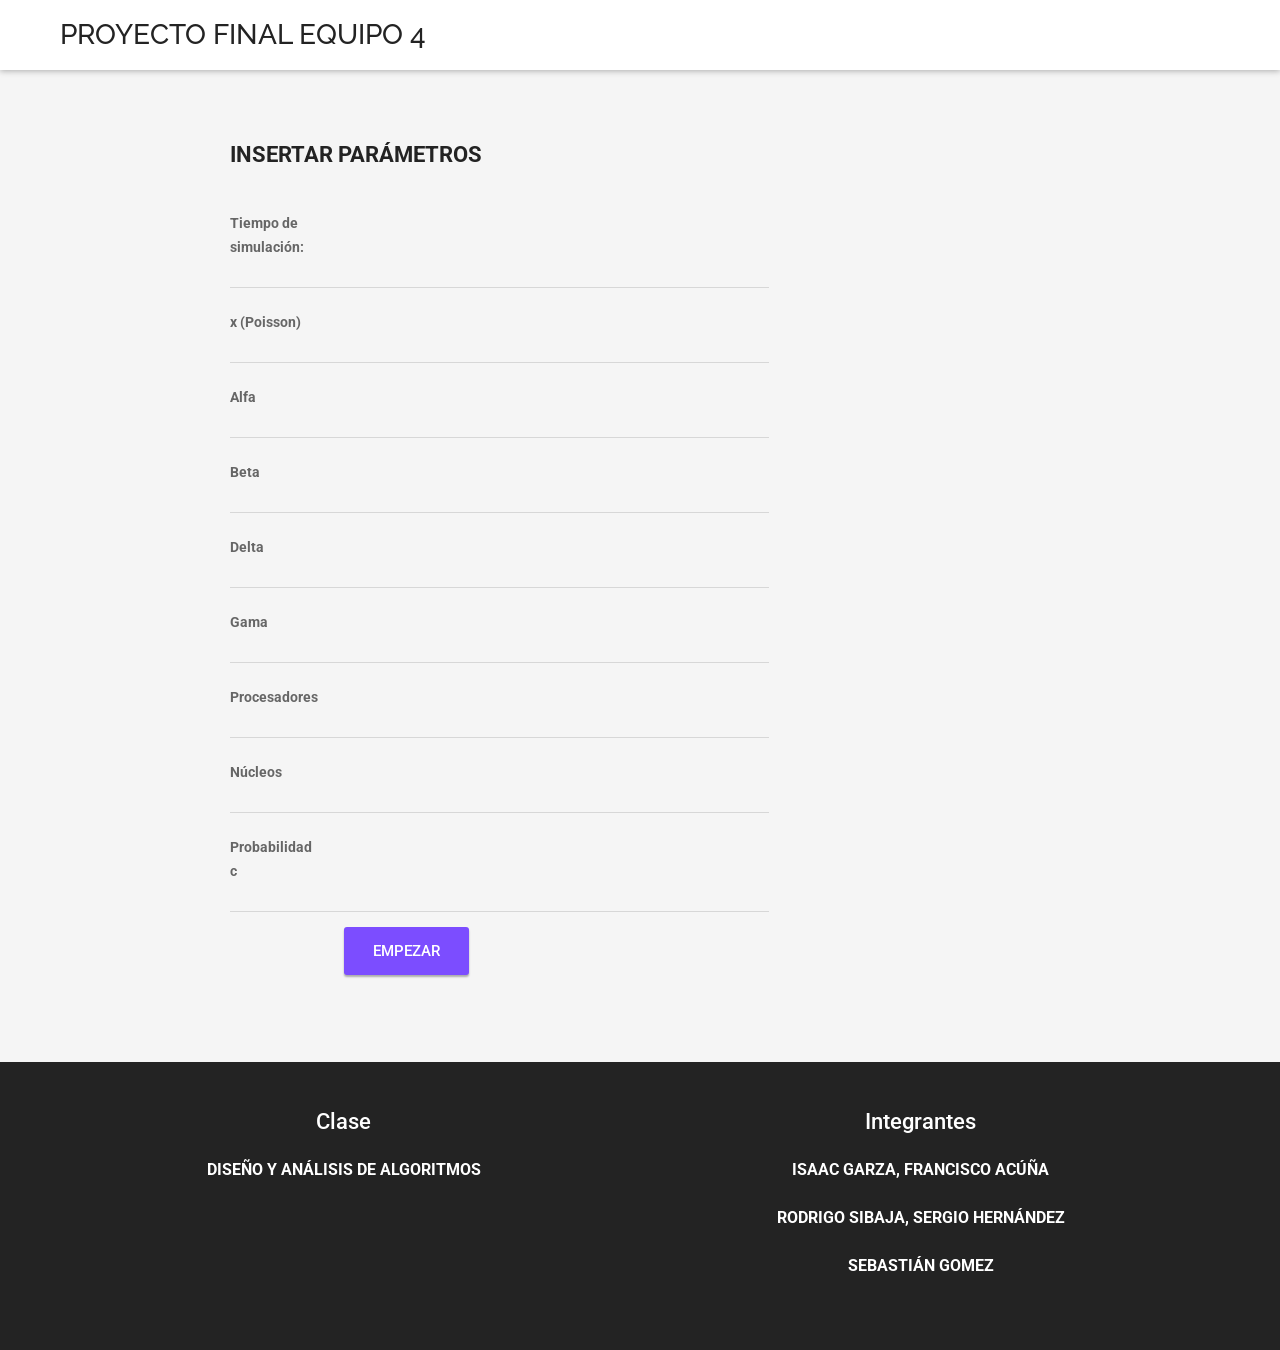
==== frontend/elements/sility/index.html @ 3ae1bc7e "SE cambio la carpeta del frontend" ====
<!DOCTYPE html>
<html lang="en">
	<head>

		<meta charset="utf-8">
		<meta http-equiv="X-UA-Compatible" content="IE=edge">
		<meta name="viewport" content="width=device-width, initial-scale=1">
		<title>Distribución de trabajos en una red de nodos disrtibuidos</title>

		<!-- Bootstrap -->
		<link href="css/bootstrap.min.css" rel="stylesheet">
		<!-- Material Design Icons -->
		<link href="fonts/material-design-iconic-font/css/material-design-iconic-font.min.css" rel="stylesheet">
		<!-- Font Awesome -->
		<link href="http://maxcdn.bootstrapcdn.com/font-awesome/4.3.0/css/font-awesome.min.css" rel="stylesheet">
		<!-- Ionicons -->
		<link href="fonts/ionicons/css/ionicons.min.css" rel="stylesheet">
		<!-- Owl Carousel -->
		<link href="css/owl.carousel.css" rel="stylesheet">
		<link href="css/owl.theme.default.css" rel="stylesheet">
		<!-- Style.css -->
		<link href="css/style.css" rel="stylesheet">

		<!-- HTML5 shim and Respond.js for IE8 support of HTML5 elements and media queries -->
		<!-- WARNING: Respond.js doesn't work if you view the page via file:// -->
		<!--[if lt IE 9]>
			<script src="https://oss.maxcdn.com/html5shiv/3.7.2/html5shiv.min.js"></script>
			<script src="https://oss.maxcdn.com/respond/1.4.2/respond.min.js"></script>
		<![endif]-->

	</head>
	<body>
		<!-- Header -->
		<header class="header">
			<div class="bottom clearfix">
				<div class="title"><a href="index.html">Proyecto Final Equipo 4</a></div>
				<a href="" class="responsive-menu-open">Menu <i class="fa fa-bars"></i></a>
			</div> <!-- end .bottom -->
		</header> <!-- end .header -->
		<!-- Sections -->
		<div class="sections">
			<div class="sections-wrapper clearfix">

				<!-- Home -->
				<section id="section8">
					<div class="container">
						<h2>Insertar parámetros</h2>
						<div class="row">
							<div class="col-sm-7">
								<form action="scripts/contact.php" method="post" class="form-horizontal contact-form">
									<div class="form-group">
										<label class="col-sm-2 control-label">Tiempo de simulación:</label>
										<div class="col-sm-10">
											<input type="text" class="contact-name" name="tiempo" />
										</div> <!-- end .col-sm-10 -->
									</div> <!-- end .form-group -->
									<div class="form-group">
										<label class="col-sm-2 control-label">x (Poisson)</label>
										<div class="col-sm-10">
											<input type="text" class="contact-name" name="x" />
										</div> <!-- end .col-sm-10 -->
									</div> <!-- end .form-group -->
									<div class="form-group">
										<label class="col-sm-2 control-label">Alfa</label>
										<div class="col-sm-10">
											<input type="text" class="contact-name" name="alfa" />
										</div> <!-- end .col-sm-10 -->
									</div> <!-- end .form-group -->
									<div class="form-group">
										<label class="col-sm-2 control-label">Beta</label>
										<div class="col-sm-10">
											<input type="text" class="contact-contact-name" name="beta" />
										</div> <!-- end .col-sm-10 -->
									</div> <!-- end .form-group -->
									<div class="form-group">
										<label class="col-sm-2 control-label">Delta</label>
										<div class="col-sm-10">
											<input type="text" class="contact-contact-name" name="delta" />
										</div> <!-- end .col-sm-10 -->
									</div> <!-- end .form-group -->
									<div class="form-group">
										<label class="col-sm-2 control-label">Gama</label>
										<div class="col-sm-10">
											<input type="text" class="contact-contact-name" name="gamma" />
										</div> <!-- end .col-sm-10 -->
									</div> <!-- end .form-group -->
									<div class="form-group">
										<label class="col-sm-2 control-label">Procesadores</label>
										<div class="col-sm-10">
											<input type="text" class="contact-contact-name" name="process" />
										</div> <!-- end .col-sm-10 -->
									</div> <!-- end .form-group -->
									<div class="form-group">
										<label class="col-sm-2 control-label">Núcleos</label>
										<div class="col-sm-10">
											<input type="text" class="contact-contact-name" name="nuc" />
										</div> <!-- end .col-sm-10 -->
									</div> <!-- end .form-group -->
									<div class="form-group">
										<label class="col-sm-2 control-label">Probabilidad c</label>
										<div class="col-sm-10">
											<input type="text" class="contact-contact-name" name="c" />
										</div> <!-- end .col-sm-10 -->
									</div> <!-- end .form-group -->
									<div class="form-group">
										<div class="col-sm-10 col-sm-offset-2">
											<button type="submit" class="button solid-button purple">Empezar</button>
										</div> <!-- end .col-sm-10 -->
									</div> <!-- end .form-group -->
									<div class="contact-loading alert alert-info form-alert">
										<span class="message">Loading...</span>
										<button type="button" class="close" data-hide="alert" aria-label="Close"><i class="fa fa-times"></i></button>
									</div>
									<div class="contact-success alert alert-success form-alert">
										<span class="message">Success!</span>
										<button type="button" class="close" data-hide="alert" aria-label="Close"><i class="fa fa-times"></i></button>
									</div>
									<div class="contact-error alert alert-danger form-alert">
										<span class="message">Error!</span>
										<button type="button" class="close" data-hide="alert" aria-label="Close"><i class="fa fa-times"></i></button>
									</div>
								</form> <!-- end contact-form -->
							</div>
						</div>
					</div> <!-- end .container -->
				</section> <!-- end #section1 -->

			</div> <!-- end .sections-wrapper -->
		</div> <!-- end .sections -->
		
		<!-- Footer -->
		<footer class="footer">
			<div class="top">
				<div class="container">
					<div class="row">
						<div class="col-sm-4">
							<p>Clase</p>
							<h4>Diseño y análisis de algoritmos</h4>
						</div> <!-- end .col-sm-4 -->
						<div class="col-sm-4">
							<p>Integrantes</p>
								<h4>Isaac Garza, Francisco Acúña</h4>
								<h4>Rodrigo Sibaja, Sergio Hernández</h4>
								<h4>Sebastián Gomez</h4>
							</div> <!-- end .social-icons -->
						</div> <!-- end .col-sm-4 -->
	 <!-- end .bottom -->
		</footer> <!-- end .footer -->

		<!-- jQuery -->
		<script src="js/jquery-1.11.2.min.js"></script>
		<!-- Bootstrap -->
		<script src="js/bootstrap.min.js"></script>
		<!-- Images Loaded -->
		<script src="js/imagesloaded.pkgd.min.js"></script>
		<!-- Scripts.js -->
		<script src="js/scripts.js"></script>

	</body>
</html>
---- frontend/elements/sility/css/style.css ----
/**
*
* Contents
* 
* 01. General Styles
* 02. Buttons
* 03. Forms
* 04. Alerts
* 05. Progress Bar
* 06. Header
* 07. Footer
* 08. Social Icons
* 09. Sections
* 10. Widgets
* 11. Signature
* 12. Services
* 13. Experience
* 14. Testimonials
* 15. Education
* 16. Icon Box
* 17. Portfolio
* 18. Blog
* 19. Error Page
* 
**/


/* ==========================================================================
   01. General Styles
   ========================================================================== */
@import url(http://fonts.googleapis.com/css?family=Roboto:400,300,500,700);
@import url(http://fonts.googleapis.com/css?family=Raleway:400,500);
@import url(http://fonts.googleapis.com/css?family=Lato:700);
html, body {
	overflow-x: hidden;
}
body {
	background: #f5f5f5;
	font-size: 14px;
	line-height: 24px;
	color: #666;
	font-family: 'Roboto', sans-serif;
	font-weight: 400;
}
p {
	margin-bottom: 24px;
	font-size: 22px;
}
blockquote {
	margin: 24px 0;
	margin-left: 72px;
	border-left: 4px solid #7c4dff;
	padding: 0;
	padding-left: 38px;
	font-size: 16px;
	line-height: 28px;
	color: #232323;
	font-weight: 500;
	text-transform: uppercase;
}
blockquote p {
	position: relative;
}
blockquote p:before {
	content: '“';
	font-family: 'Lato', sans-serif;
	font-size: 24px;
	line-height: 28px;
	position: absolute;
	left: -12px;
	top: 0;
}
blockquote p:after {
	content: '”';
	font-family: 'Lato', sans-serif;
	font-size: 24px;
	line-height: 28px;
}
blockquote footer {
	font-size: 13px;
	line-height: 28px;
	text-transform: uppercase;
	color: #7c4dff;
	margin-top: 12px;
}
blockquote footer:before {
	content: '';
}
a {
	-webkit-transition: .25s;
	-moz-transition: .25s;
	-o-transition: .25s;
	-ms-transition: .25s;
	transition: .25s;
	outline: none !important;
	color: #7e50ff;
}
a:hover {
	color: #7e50ff;
}
a:focus {
	text-decoration: none;
}
a img {
	-webkit-transition: .25s;
	-moz-transition: .25s;
	-o-transition: .25s;
	-ms-transition: .25s;
	transition: .25s;
	-webkit-backface-visibility: hidden;
	backface-visibility: hidden;
}
a:hover img {
	opacity: .75;
}
.list-unstyled li {
	margin-bottom: 12px;
}
.list-icons {
	padding-left: 0;
	margin-left: 36px;
	list-style-type: none;
}
.list-icons > li {
	position: relative;
}
.list-icons > li > i {
	position: absolute;
	left: -36px;
	width: 36px;
	top: 2px;
	text-align: center;
	color: #232323;
	font-size: 18px;
	vertical-align: middle;
}
.list-icons.purple > li > i {
	color: #7e50ff;
}
.bold-list {
	font-weight: 500;
	text-transform: uppercase;
}
.bold-list li {
	margin-bottom: 12px;
}
h1, h2, h3, h4, h5, h6 {
	text-transform: uppercase;
	font-weight: 700;
	color: #232323;
}
h1 {
	font-size: 50px;
	line-height: 60px;
	margin-top: 0;
	margin-bottom: 24px;
}
h2 {
	font-size: 22px;
	line-height: 26px;
	margin-top: 0;
	margin-bottom: 36px;
}
h3 {
	font-size: 20px;
	line-height: 26px;
	margin-top: 0;
	margin-bottom: 36px;
	font-weight: 500;
}
h4 {
	font-size: 16px;
	line-height: 24px;
	margin-top: 0;
	margin-bottom: 24px;
}
h5 {
	font-size: 15px;
	line-height: 32px;
	margin-top: 0;
	margin-bottom: 24px;
}
h6 {
	font-size: 14px;
	line-height: 32px;
	font-weight: 500;
}
h3.small-margin-bottom {
	margin-bottom: 6px;
}
.map {
	width: 100%;
	height: 426px;
	margin-top: 72px;
}

/* ==========================================================================
   02. Buttons
   ========================================================================== */
.button {
	font-weight: 500;
	text-transform: uppercase;
	-webkit-transition: .25s;
	-moz-transition: .25s;
	-o-transition: .25s;
	-ms-transition: .25s;
	transition: .25s;
	outline: none !important;
}

.button:hover {
	text-decoration: none;
}
.button i {
	font-size: 24px;
	vertical-align: middle;
}
.button.icon-left i {
	margin-right: 12px;
}
.button.icon-right i {
	margin-left: 12px;
}
.button-row {
	margin-top: 48px;
}
.button-row .button {
	margin-right: 32px;
	margin-bottom: 12px;
}
@media all and (max-width: 1024px) {
	.button-row .button {
		display: block;
		margin-right: 0;
	}
}
/*==========  Solid Button  ==========*/
.solid-button {
	font-size: 15px;
	line-height: 26px;
	padding: 11px 29px;
	border: none;
	border-radius: 3px;
	box-shadow: 0 2px 2px rgba(0,0,0,.3);
	text-align: center;
}
.solid-button2 {
	font-size: 45px;
	line-height: 46px;
	padding: 11px 29px;
	border: none;
	border-radius: 3px;
	box-shadow: 0 2px 2px rgba(0,0,0,.3);
	text-align: center;
}
.solid-button:hover {
	box-shadow: 0 3px 6px rgba(0,0,0,.3);
}
.solid-button.purple {
	background: #7c4dff;
	color: #fff;
}
.solid-button2.purple {
	background: #7c4dff;
	color: #fff;
}
.solid-button.white {
	background: #fff;
	color: #232323;
}
.solid-button.dark {
	background: #232323;
	color: #fff;
}
.solid-button.white-purple {
	background: #fff;
	color: #232323;
}
.solid-button.white-purple:hover {
	background: #7c4dff;
	color: #fff;
}
.solid-button.small {
	font-size: 12px;
	padding: 2px 20px;
}
/*==========  Link Button  ==========*/
.link-button {
	font-size: 13px;
	line-height: 32px;
}
.link-button:hover {
	opacity: .75;
}
.link-button.white {
	color: #fff;
}
/*==========  Action Button  ==========*/
.action-button {
	background: #7c4dff;
	color: #fff;
	font-size: 24px;
	width: 60px;
	height: 60px;
	line-height: 60px;
	border-radius: 100%;
	display: inline-block;
	text-align: center;
	box-shadow: 0 4px 12px rgba(0,0,0,.13), 0 6px 10px rgba(0,0,0,.3);
}
.action-button:hover {
	box-shadow: 0 6px 18px rgba(0,0,0,.13), 0 9px 15px rgba(0,0,0,.3);
}

/* ==========================================================================
   03. Forms
   ========================================================================== */
input:not([type=submit]):not([type=file]), select, textarea {
	border: none;
	border-bottom: 1px solid #d7d7d7;
	background: none;
	width: 100%;
	padding: 2px 6px;
	outline: none !important;
	-webkit-transition: .25s;
	-moz-transition: .25s;
	-o-transition: .25s;
	-ms-transition: .25s;
	transition: .25s;
}
input:not([type=submit]):not([type=file]):focus, select:focus, textarea:focus {
	border-color: #7c4dff;
}
.input-group {
	margin-bottom: 28px;
}
.form-horizontal .control-label {
	text-align: left;
}

/* ==========================================================================
   04. Alerts
   ========================================================================== */
.alert {
	box-shadow: 0 2px 2px rgba(0,0,0,.3);
	border: none;
	margin-bottom: 0;
	margin-top: 24px;
	display: none;
	font-size: 15px;
	line-height: 26px;
	border-radius: 3px;
	font-weight: 500;
	text-transform: uppercase;
}
.alert-info {
	background: #2196F3;
	color: #fff;
}
.alert-success {
	background: #4CAF50;
	color: #fff;
}
.alert-danger {
	background: #F44336;
	color: #fff;
}

/* ==========================================================================
   05. Progress Bar
   ========================================================================== */
.progress {
	height: 8px;
	margin-bottom: 36px;
	background-color: #e8e8e8;
	border-radius: 0;
	box-shadow: none;
	overflow: visible;
}
.progress-bar {
	line-height: 8px;
	background-color: #7c4dff;
	box-shadow: none;
	position: relative;
}
.progress-bar span {
	display: block;
	width: 40px;
	height: 40px;
	line-height: 40px;
	text-align: center;
	color: #000;
	background: #fff;
	font-weight: 400;
	position: absolute;
	top: -16px;
	right: -20px;
	box-shadow: 0 3px 6px rgba(0,0,0,.3);
}
.progress-bar-label {
	text-transform: uppercase;
	font-weight: 500;
	font-size: 13px;
	margin-bottom: 12px;
	color: #232323;
}
.circle-progress-wrapper {
	margin-bottom: 24px;
}
.circle-progress {
	display: inline-block;
	width: 200px;
	height: 200px;
	position: relative;
	float: left;
}
.circle-progress input {
	font-size: 20px !important;
	display: inline-block !important;
	width: 78px !important;
	height: 78px !important;
	line-height: 78px !important;
	border-radius: 100% !important;
	background: #fff !important;
	margin-top: 61px !important;
	margin-left: 61px !important;
	box-shadow: 0 3px 6px rgba(0,0,0,.3) !important;
	font-family: 'Roboto', sans-serif !important;
	font-weight: 500 !important;
	top: 0;
	left: 0;
}
.circle-progress-label-wrapper {
	margin-left: 240px;
	height: 200px;
}
.circle-progress-label {
	text-transform: uppercase;
	font-weight: 500;
	font-size: 16px;
	line-height: 26px;
	margin-bottom: 0;
	color: #232323;
	position: relative;
	top: 50%;
	-webkit-transform: translateY(-50%);
	-ms-transform: translateY(-50%);
	transform: translateY(-50%);
}
@media all and (max-width: 768px) {
	.circle-progress {
		float: none;
	}
	.circle-progress-label-wrapper {
		margin-left: 0;
		height: auto;
		margin-top: 12px;
	}
	.circle-progress-label {
		top: auto;
		-webkit-transform: translateY(0);
		-ms-transform: translateY(0);
		transform: translateY(0);
	}
}

/* ==========================================================================
   06. Header
   ========================================================================== */
.header {
	box-shadow: 0 1px 6px rgba(0,0,0,.3);
	text-transform: uppercase;
}
.header .top {
	background: #7c4dff;
	line-height: 50px;
	color: #fff;
	padding: 0 60px;
}
.header .top a {
	color: #fff;
}
.header .top a:hover {
	opacity: .75;
	text-decoration: none;
}
.header .top .available {
	float: left;
}
.header .top .available i {
	font-size: 36px;
	line-height: 50px;
	margin-right: 8px;
	vertical-align: middle;
}
.header .top .right-icons {
	float: right;
	font-size: 24px;
}
.header .top .right-icons a {
	margin-left: 12px;
}
.header .bottom {
	background: #fff;
	line-height: 70px;
	padding: 0 60px;
	color: #232323;
	font-weight: 500;
	position: relative;
}
.header .bottom a {
	color: #232323;
}
.header .bottom .title {
	font-size: 28px;
	font-family: 'Raleway', sans-serif;
	float: left;
}
.header .bottom .title a:hover {
	opacity: .75;
	text-decoration: none;
}
.main-nav {
	float: right;
}
.main-nav ul {
	margin-bottom: 0;
}
.main-nav ul>li {
	padding: 0;
	display: inline-block;
	margin-left: -4px;
	margin-bottom: 0;
}
.main-nav ul>li a {
	padding: 0 20px;
	display: inline-block;
	line-height: 70px;
	height: 70px;
	border-bottom: 5px solid transparent;
}
.main-nav ul>li a:hover {
	border-bottom: 5px solid #7c4dff;
	text-decoration: none;
}
.main-nav ul>li.active a {
	border-bottom: 5px solid #7c4dff;
	text-decoration: none;
}
.header-action-button-wrapper {
	float: right;
	width: 120px;
	height: 70px;
	display: inline-block;
}
.header-action-button {
	position: absolute;
	bottom: -30px;
	right: 60px;
	z-index: 99;
}
.header .bottom .action-button {
	color: #fff;
}
.responsive-menu-open {
	display: none;
	float: right;
	text-transform: uppercase;
	line-height: 70px;
	height: 70px;
	text-decoration: none;
}
.responsive-menu-open:hover {
	text-decoration: none;
}
.responsive-menu {
	position: fixed;
	top: 0;
	bottom: 0;
	left: 100%;
	min-width: 100%;
	background: #fff;
	z-index: 999;
	padding: 24px;
	overflow-y: scroll;
	-webkit-transition: .25s;
	-moz-transition: .25s;
	-o-transition: .25s;
	-ms-transition: .25s;
	transition: .25s;
}
.responsive-menu.open {
	left: 0;
}
.responsive-menu-close {
	position: absolute;
	top: 24px;
	right: 24px;
	text-transform: uppercase;
	text-decoration: none;
}
.responsive-menu-close:hover {
	text-decoration: none;
}
.responsive-nav ul>li a {
	color: #222;
	font-weight: 400;
	text-transform: uppercase;
	text-decoration: none;
}
.responsive-nav ul>li.active a {
	color: #7c4dff;
}
.no-scroll {
	overflow: hidden;
}
@media all and (max-width: 1024px) {
	.header .top {
		padding: 0 12px;
	}
	.header .top .available span {
		display: none;
	}
	.header .bottom {
		padding: 0 12px;
	}
	.main-nav {
		display: none;
	}
	.responsive-menu-open {
		display: inline-block;
	}
	.header-action-button-wrapper {
		width: 84px;
	}
	.header-action-button {
		right: 12px;
	}
}
/*==========  Popup  ==========*/
.popup, .slide-out-popup {
	background: #fff;
	box-shadow: 0 0 8px rgba(0,0,0,.3);
	position: absolute;
	top: 47px;
	right: 35px;
	z-index: 999;
	min-width: 118px;
	display: none;
}
.slide-out-popup {
	top: 54px;
	right: 41px;
}
.popup:before, .slide-out-popup:before {
	content: '';
	width: 0;
	height: 0;
	border-style: solid;
	border-width: 0 7.5px 10px 7.5px;
	border-color: transparent transparent #fff transparent;
	position: absolute;
	top: -10px;
	right: 30px;
}
.popup .social-nav ul, .slide-out-popup .social-nav ul {
	margin-bottom: 0;
}
.popup .social-nav ul li, .slide-out-popup .social-nav ul li {
	line-height: 30px;
	margin-bottom: 0;
}
.popup .social-nav ul li a, .slide-out-popup .social-nav ul li a {
	color: #232323;
	font-size: 12px;
	line-height: 30px;
	text-transform: uppercase;
	padding: 0 20px;
	display: inline-block;
	width: 100%;
	height: 100%;
}
.popup .social-nav ul li a:hover, .slide-out-popup .social-nav ul li a:hover {
	color: #fff;
	background: #7c4dff;
	font-weight: 700;
	text-decoration: none;
}
@media all and (max-width: 1024px) {
	.popup {
		right: 2px;
	}
	.popup:before {
		right: 15px;
	}
}
/*==========  Search  ==========*/
.search-overlay {
	background: #7c4dff;
	background: rgba(124,77,255,.93);
	-webkit-transform: scale(0);
	-moz-transform: scale(0);
	-ms-transform: scale(0);
	-o-transform: scale(0);
	transform: scale(0);
	-webkit-transition: .5s;
	-moz-transition: .5s;
	-o-transition: .5s;
	-ms-transition: .5s;
	transition: .5s;
	position: fixed;
	top: 0;
	right: 0;
	z-index: 999;
	border-radius: 100%;
}
.search-overlay.scale {
	-webkit-transform: scale(1);
	-moz-transform: scale(1);
	-ms-transform: scale(1);
	-o-transform: scale(1);
	transform: scale(1);
}
.search {
	position: fixed;
	top: 0;
	left: 0;
	width: 100%;
	height: 100%;
	z-index: 1000;
	display: none;
	color: #fff;
	text-align: center;
	padding: 0 12px;
	padding-top: 144px;
	font-size: 24px;
}
.search.open {
	display: block;
}
.search-close {
	position: absolute;
	right: 48px;
	top: 48px;
	z-index: 999;
	font-size: 48px;
	color: #fff;
}
.search-close:hover {
	color: #fff;
	opacity: .75;
}
.search h4 {
	margin-bottom: 48px;
	color: #fff;
}
.search input:focus {
	border-color: #fff !important;
}
/*==========  Slide Out  ==========*/
.slide-out-overlay {
	position: fixed;
	top: 0;
	bottom: 0;
	left: 0;
	width: 100%;
	height: 100%;
	background: rgba(0,0,0,.5);
	z-index: 99;
	display: none;
}
.slide-out {
	width: 380px;
	height: auto;
	overflow-y: scroll;
	position: fixed;
	top: 0;
	bottom: 0;
	right: -400px;
	background: #fff;
	z-index: 100;
	box-shadow: -2px 0 10px rgba(0,0,0,.4);
	-webkit-transition: .25s;
	-moz-transition: .25s;
	-o-transition: .25s;
	-ms-transition: .25s;
	transition: .25s;
}
.slide-out.open {
	right: 0;
}
.slide-out-header {
	background: #7c4dff;
	padding: 30px;
	padding-top: 20px;
	color: #fff;
}
.slide-out-header a {
	color: #fff;
}
.slide-out-header a:hover {
	opacity: .75;
}
.slide-out-close {
	font-size: 24px;
}
.slide-out-header .open-search, .slide-out-header .slide-out-share {
	font-size: 24px;
	margin-left: 12px;
}
.slide-out-header .image {
	width: 100px;
	height: 100px;
	border-radius: 100%;
	overflow: hidden;
	border: 5px solid #fff;
	background: #e2e2e2;
	box-shadow: 0 2px 6px rgba(0,0,0,.3);
	float: left;
	margin-top: 24px;
}
.slide-out-header .content {
	margin-left: 118px;
	padding-top: 18px;
	margin-top: 24px;
	margin-bottom: 24px;
}
.slide-out-header .content h5 {
	margin-bottom: 0;
	color: #fff;
}
.slide-out-header .content span {
	line-height: 32px;
	font-weight: 500;
}
.slide-out-widgets {
	padding: 30px;
	padding-top: 50px;
}
.slide-out-widget {
	margin-bottom: 60px;
}
.slide-out-widget h4 {
	margin-bottom: 24px;
	color: #111;
}
@media all and (max-width: 768px) {
	.slide-out {
		width: 100%;
		right: -110%;
	}
}

/* ==========================================================================
   07. Footer
   ========================================================================== */
.footer {
	text-align: center;
	color: #fff;
	font-weight: 500;
}
.footer .top {
	background: #232323;
	padding: 48px 0;
}
.footer .bottom {
	background: #1c1c1c;
	line-height: 50px;
}
.footer h4 {
	color: #fff;
}
.footer .social-icons {
	margin-bottom: 24px;
}

/* ==========================================================================
   08. Social Icons
   ========================================================================== */
.social-icon {
	display: inline-block;
	width: 42px;
	height: 42px;
	line-height: 42px;
	font-size: 16px;
	color: #232323;
	background: #fff;
	border-radius: 100%;
	box-shadow: 0 4px 12px rgba(0,0,0,.13);
	margin: 0 4px;
	text-align: center;
}
.social-icon:hover {
	box-shadow: 0 4px 12px rgba(0,0,0,.13), 0 6px 10px rgba(0,0,0,.3);
}
.footer .social-icon {
	box-shadow: 0 4px 12px rgba(0,0,0,.13), 0 6px 10px rgba(0,0,0,.3);
}
.social-icon:hover {
	background: #7c4dff;
	color: #fff;
}

/* ==========================================================================
   09. Sections
   ========================================================================== */
.sections {
	display: block;
	height: auto;
	overflow: hidden;
	position: static;
	word-wrap: break-word;
}
.sections-wrapper {
	display: block;
	width: auto;
	height: auto;
	overflow: hidden;
	-webkit-transition: .5s;
	-moz-transition: .5s;
	-o-transition: .5s;
	-ms-transition: .5s;
	transition: .5s;
}
.sections-wrapper > section {
	width: 1600px;
	height: auto;
	float: left;
	padding: 72px 12px;
}
.sections-wrapper > section.no-padding-bottom {
	padding-bottom: 0;
}
.sections-wrapper > section.no-padding-bottom .padding-fix {
	padding-bottom: 72px;
}
.section-img {
	max-height: 650px;
	margin: 0 auto;
}
.vertical-center {
	display: table-cell;
	vertical-align: middle;
	float: none;
}
.section-nav {
	position: fixed;
	bottom: 80px;
	right: 60px;
	z-index: 9;
}
.section-nav a {
	display: block;
	width: 58px;
	height: 58px;
	line-height: 58px;
	text-align: center;
	font-size: 36px;
	border-radius: 100%;
	background: #000;
	color: #fff;
	box-shadow: 0 4px 12px rgba(0,0,0,.13), 0 6px 10px rgba(0,0,0,.3);
	margin-top: 20px;
}
.section-nav a:hover {
	box-shadow: 0 6px 18px rgba(0,0,0,.13), 0 9px 15px rgba(0,0,0,.3);
}
.section-nav a.disabled {
	pointer-events: none;
	cursor: default;
	opacity: .75;
}
.spacer {
	margin-bottom: 48px;
}
@media all and (max-width: 1024px) {
	.vertical-center {
		display: block;
	}
	.section-img {
		max-height: 256px;
	}
	.section-nav {
		bottom: 12px;
		right: 12px;
	}
	.section-nav a {
		width: 36px;
		height: 36px;
		line-height: 36px;
		font-size: 24px;
		margin-top: 12px;
	}
}

/* ==========================================================================
   10. Widgets
   ========================================================================== */
.instagram {
	text-align: center;
}
.instagram img {
	width: 93px;
	display: inline-block;
	padding: 6px;
}

/* ==========================================================================
   11. Signature
   ========================================================================== */
.signature {
	border-bottom: 2px dashed #232323;
	position: relative;
	margin: 0 18px;
	padding-bottom: 12px;
	margin-bottom: 24px;
}
.signature:before {
	display: block;
	content: '';
	width: 14px;
	height: 14px;
	background: #fff;
	border: 4px solid #7c4dff;
	border-radius: 100%;
	position: absolute;
	left: -18px;
	bottom: -7px;
}
.signature:after {
	display: block;
	content: '';
	width: 14px;
	height: 14px;
	background: #fff;
	border: 4px solid #7c4dff;
	border-radius: 100%;
	position: absolute;
	right: -18px;
	bottom: -7px;
}

/* ==========================================================================
   12. Services
   ========================================================================== */
.service {
	background: #fff;
	text-align: center;
	padding: 48px 0;
	color: #232323;
	box-shadow: 0 2px 6px rgba(0,0,0,.2);
	-webkit-transition: .25s;
	-moz-transition: .25s;
	-o-transition: .25s;
	-ms-transition: .25s;
	transition: .25s;
	margin-bottom: 24px;
}
.service:hover {
	background: #7c4dff;
	color: #fff;
	box-shadow: 0 3px 6px rgba(0,0,0,.3);
}
.service .icon {
	font-size: 72px;
	line-height: 72px;
	margin-bottom: 24px;
}
.service h5 {
	margin-bottom: 0;
	-webkit-transition: .25s;
	-moz-transition: .25s;
	-o-transition: .25s;
	-ms-transition: .25s;
	transition: .25s;
}
.service:hover h5 {
	color: #fff;
}

/* ==========================================================================
   13. Experience
   ========================================================================== */
.experience-block {
	position: relative;
	padding-bottom: 30px;
}
.experience-block .icon {
	display: block;
	width: 78px;
	height: 78px;
	line-height: 78px;
	text-align: center;
	background: #fff;
	border: 5px solid #e5e5e5;
	border-radius: 100%;
	font-size: 36px;
	color: #000;
	position: absolute;
	top: 0;
	left: 30%;
	margin-left: -39px;
	z-index: 2;
}
.experience-block .line {
	display: block;
	height: 100%;
	width: 2px;
	border-left: 2px dashed #4d4d4d;
	position: absolute;
	top: 0;
	left: 30%;
}
.experience-block .meta {
	width: 20%;
	box-shadow: 0 2px 4px rgba(0,0,0,.2);
	position: relative;
	float: left;
	margin-top: 39px;
}
.experience-block .meta:after {
	content: '';
	width: 0;
	height: 0;
	border-style: solid;
	border-width: 13px 10px 0 0;
	border-color: #7c4dff transparent transparent transparent;
	position: absolute;
	top: 0;
	right: -10px;
}
.experience-block .meta .year {
	display: block;
	background: #7c4dff;
	color: #fff;
	text-align: center;
	font-size: 14px;
	line-height: 36px;
	text-transform: uppercase;
	font-weight: 700;
}
.experience-block .meta .company {
	display: block;
	background: #fff;
	color: #232323;
	text-align: center;
	font-size: 15px;
	line-height: 50px;
	text-transform: uppercase;
	font-weight: 500;
}
.experience-block .content {
	width: 60%;
	box-shadow: 0 2px 4px rgba(0,0,0,.2);
	background: #fff;
	position: relative;
	padding: 20px 30px;
	float: right;
	margin-top: 39px;
}
.experience-block .content:after {
	content: '';
	width: 0;
	height: 0;
	border-style: solid;
	border-width: 0 10px 13px 0;
	border-color: transparent #fff transparent transparent;
	position: absolute;
	top: 0;
	left: -10px;
}
.experience-block .content h5 {
	margin-bottom: 6px;
}
.experience-block .content p:last-of-type {
	margin-bottom: 0;
}
@media all and (max-width: 768px) {
	.experience-block .icon {
		left: 0;
		margin-left: 0;
	}
	.experience-block .line {
		left: 38px;
	}
	.experience-block .meta {
		width: 60%;
		float: right;
		margin-top: 12px;
	}
	.experience-block .meta:after {
		border-width: 0 10px 13px 0;
		border-color: transparent #7c4dff transparent transparent;
		right: auto;
		left: -10px;
	}
	.experience-block .content {
		margin-top: 12px;
		width: 80%;
		padding: 10px 20px;
	}
	.experience-block .content:after {
		border-width: 10px 0 0 13px;
		border-color: transparent transparent transparent #fff;
		top: -10px;
		left: 0;
	}
}

/* ==========================================================================
   14. Testimonials
   ========================================================================== */
.testimonial-slider {
	text-align: center;
	font-weight: 500;
	color: #232323;
	margin-top: 24px;
}
.testimonial-slider .image {
	width: 115px;
	height: 115px;
	display: block;
	border: 5px solid #fff;
	border-radius: 100%;
	overflow: hidden;
	box-shadow: 0 2px 6px rgba(0,0,0,.3);
	margin: 0 auto;
	margin-top: 2px;
	margin-bottom: 20px;
}
.testimonial-slider .image img {
	transform-style: inherit;
}
.testimonial-slider .sep {
	width: 65px;
	height: 3px;
	margin: 0 auto;
	background: #7c4dff;
	margin-bottom: 30px;
	position: relative;
}
.testimonial-slider .sep:after {
	content: '';
	width: 0;
	height: 0;
	border-style: solid;
	border-width: 8px 6px 0 6px;
	border-color: #7c4dff transparent transparent transparent;
	position: absolute;
	bottom: -8px;
	left: 50%;
	margin-left: -6px;
}
.testimonial-slider p {
	font-size: 18px;
	line-height: 28px;
	font-style: italic;
}
.testimonial-slider .author {
	font-size: 15px;
	text-transform: uppercase;
	margin-bottom: 32px;
	display: inline-block;
}
.owl-theme .owl-dots .owl-dot span {
	width: 30px;
	height: 6px;
	margin: 5px 7px;
	background: #fff;
	display: block;
	border-radius: 0;
	box-shadow: 0 2px 4px rgba(0,0,0,.3);
}
.owl-theme .owl-dots .owl-dot.active span, .owl-theme .owl-dots .owl-dot:hover span {
	background: #7c4dff;
}
.owl-theme .owl-nav {
	margin-top: 0;
}

/* ==========================================================================
   15. Education
   ========================================================================== */
.education {
	padding: 132px 0;
	margin: 72px 0;
}
.education .line {
	border-bottom: 1px dashed #232323;
	position: relative;
	margin: 0 18px;
	padding-bottom: 12px;
	margin-bottom: 24px;
	position: relative;
	top: -1px;
}
.education .line:before {
	display: block;
	content: '';
	width: 14px;
	height: 14px;
	background: #fff;
	border: 4px solid #7c4dff;
	border-radius: 100%;
	position: absolute;
	left: -18px;
	bottom: -7px;
}
.education .line:after {
	display: block;
	content: '';
	width: 14px;
	height: 14px;
	background: #fff;
	border: 4px solid #7c4dff;
	border-radius: 100%;
	position: absolute;
	right: -18px;
	bottom: -7px;
}
.education .item {
	width: 25%;
	float: left;
	position: relative;
	text-align: center;
	color: #232323;
}
.education .item .marker {
	width: 22px;
	height: 22px;
	background: #fff;
	border: 6px solid #7c4dff;
	position: absolute;
	top: 0;
	left: 50%;
	margin-left: -11px;
	box-shadow: 0 2px 6px rgba(0,0,0,.25);
	z-index: 2;
}
.education .item .content {
	background: #fff;
	box-shadow: 0 2px 4px rgba(0,0,0,.3);
	padding: 24px;
	position: absolute;
	top: -132px;
	left: 0;
	right: 0;
	margin: 0 12px;
}
.education .item:nth-child(even) .content {
	top: auto;
	bottom: -132px;
}
.education .item .content:after {
	content: '';
	width: 0;
	height: 0;
	border-style: solid;
	border-width: 18px 0 0 18px;
	border-color: transparent transparent transparent #fff;
	box-shadow: -2px 2px 4px rgba(0,0,0,.15);
	position: absolute;
	bottom: -9px;
	left: 50%;
	margin-left: -9px;
	-webkit-transform: rotate(-45deg);
	-ms-transform: rotate(-45deg);
	transform: rotate(-45deg);
}
.education .item:nth-child(even) .content:after {
	border-width: 0 18px 18px 0;
	border-color: transparent #fff transparent transparent;
	box-shadow: none;
	position: absolute;
	top: -9px;
	bottom: auto;
}
.education .item .content span {
	font-size: 13px;
	line-height: 26px;
	margin-bottom: 12px;
	text-transform: uppercase;
}
.education .item .content h4 {
	line-height: 26px;
	margin-bottom: 0;
}
.education .item .year {
	font-size: 16px;
	line-height: 26px;
	font-weight: 700;
	position: relative;
	bottom: -44px;
	left: 0;
	right: 0;
	margin: 0 auto;
}
.education .item:nth-child(even) .year {
	top: -44px;
	bottom: auto;
}
@media all and (max-width: 768px) {
	.education {
		position: relative;
		padding: 0;
		margin: 18px 0;
		margin-bottom: 42px;
	}
	.education .item {
		width: 100%;
		float: none;
		margin-bottom: 24px;
	}
	.education .item:last-of-type {
		margin-bottom: 0;
	}
	.education .item .content {
		position: static;
	}
	.education .line {
		border-bottom: none;
		border-left: 1px dashed #232323;
		position: absolute;
		top: 0;
		left: 0;
		height: 100%;
		width: 1px;
		margin: 0;
		padding: 0;
	}
	.education .line:before {
		top: -18px;
		bottom: -7px;
		left: -7px;
	}
	.education .line:after {
		right: auto;
		bottom: -18px;
		left: -7px;
	}
	.education .item .content {
		padding: 24px;
		position: static;
		margin: 0;
		margin-left: 36px;
	}
	.education .item .marker {
		position: absolute;
		top: 50%;
		left: 0;
		margin-left: -11px;
		margin-top: -27px;
	}
	.education .item .content:after {
		border-width: 18px 0 0 18px;
		border-color: transparent transparent transparent #fff;
		box-shadow: -1px 2px 2px rgba(0,0,0,.15);
		bottom: auto;
		left: 36px;
		top: 50%;
		margin-top: -25px;
		-webkit-transform: rotate(45deg);
		-ms-transform: rotate(45deg);
		transform: rotate(45deg);
	}
	.education .item:nth-child(even) .content:after {
		border-width: 18px 0 0 18px;
		border-color: transparent transparent transparent #fff;
		box-shadow: -1px 2px 2px rgba(0,0,0,.15);
		bottom: auto;
		left: 36px;
		top: 50%;
		margin-top: -25px;
		-webkit-transform: rotate(45deg);
		-ms-transform: rotate(45deg);
		transform: rotate(45deg);
	}
	.education .item .year {
		position: static;
		margin: 0 auto;
		padding-left: 36px;
		margin-top: 6px;
	}
}

/* ==========================================================================
   16. Icon Box
   ========================================================================== */
.icon-box {
	text-align: center;
	margin: 12px 0;
}
.icon-box .icon {
	display: inline-block;
	width: 100px;
	height: 100px;
	line-height: 100px;
	font-size: 48px;
	color: #232323;
	background: #fff;
	box-shadow: 0 2px 6px rgba(0,0,0,.25);
	margin-bottom: 24px;
	-webkit-transition: .25s;
	-moz-transition: .25s;
	-o-transition: .25s;
	-ms-transition: .25s;
	transition: .25s;
}
.icon-box:hover .icon {
	background: #7c4dff;
	color: #fff;
	box-shadow: 0 3px 6px rgba(0,0,0,.3);
}
.icon-box h6 {
	line-height: 12px;
	margin-bottom: 0;
}

/* ==========================================================================
   17. Portfolio
   ========================================================================== */
.portfolio-wrapper {
	position: relative;
}
.portfolio-filters {
	position: absolute;
	top: -86px;
	right: 0;
}
.portfolio-filters .button {
	margin-left: 20px;
}
.portfolio {
	margin: 0 -20px;
	margin-top: 60px;
}
.portfolio .item {
	width: 25%;
	padding: 20px;
}
.portfolio .item img {
	width: 100%;
	height: auto;
}
.portfolio .item .overlay {
	width: 100%;
	height: 100%;
	position: absolute;
	top: 0;
	left: 0;
	padding: 20px;
	opacity: 0;
	visibility: hidden;
}
.portfolio .item:hover .overlay {
	opacity: 1;
	visibility: visible;
}
.portfolio .item .overlay .background {
	background: #7c4dff;
	background: rgba(124,77,255,.9);
	width: 100%;
	height: 100%;
	cursor: url('../images/cursor.png') 43 43, crosshair;
	box-shadow: 0 2px 6px rgba(0,0,0,.3);
}
.portfolio .item .overlay .meta {
	background: #fff;
	text-align: center;
	position: absolute;
	bottom: 20px;
	left: 0;
	width: 100%;
	width: calc(100% - 40px);
	margin: 0 20px;
	padding: 8px 0;
}
.portfolio .item .overlay .meta .title {
	font-size: 14px;
	line-height: 26px;
	text-transform: uppercase;
	font-weight: 500;
	display: block;
	color: #232323;
}
.portfolio .item .overlay .meta .category {
	font-size: 14px;
	line-height: 26px;
	font-style: italic;
	font-weight: 500;
	color: #666;
}
.portfolio-load-more {
	text-align: center;
	margin-top: 48px;
}
@media all and (max-width: 1024px) {
	.portfolio .item {
		width: 50%;
		padding: 20px;
	}
	.portfolio-filters {
		position: static;
		text-align: center;
	}
	.portfolio-filters .button {
		margin-left: 12px;
		margin-bottom: 12px;
	}
	.portfolio {
		margin-top: 12px;
	}
}
@media all and (max-width: 768px) {
	.portfolio .item {
		width: 100%;
		padding: 20px;
	}
}
/* Single
   ========================================================================== */
.portfolio-button-row {
	margin-top: 7px;
	margin-bottom: 36px;
	display: block;
}
.portfolio-details {
	padding: 32px 24px;
	background: #fff;
	box-shadow: 0 2px 4px rgba(0,0,0,.25);
}
.portfolio-details p:last-of-type {
	margin-bottom: 0;
}
.portfolio-meta {
	margin-bottom: 24px;
	text-transform: uppercase;
	font-size: 13px;
	font-weight: 500;
}
.portfolio-meta span {
	display: block;
	color: #232323;
}
.portfolio-slider {
	margin-bottom: 24px;
}
.portfolio-slider.owl-theme .owl-nav [class*='owl-'] {
	padding: 0;
	margin: 0;
	background: rgba(35,35,35,.3);
	font-size: 26px;
	display: inline-block;
	width: 54px;
	height: 54px;
	line-height: 54px;
	text-align: center;
	border-radius: 0;
	position: absolute;
	top: 50%;
	-webkit-transform: translateY(-50%);
	-ms-transform: translateY(-50%);
	transform: translateY(-50%);
	-webkit-transition: .25s;
	-moz-transition: .25s;
	-o-transition: .25s;
	-ms-transition: .25s;
	transition: .25s;
}
.portfolio-slider.owl-theme .owl-nav [class*='owl-']:hover {
	background: rgba(35,35,35,.75);
}
.portfolio-slider.owl-carousel .owl-controls .owl-nav .owl-prev {
	left: 0;
}
.portfolio-slider.owl-carousel .owl-controls .owl-nav .owl-next {
	right: 0;
}
@media all and (max-width: 768px) {
	.portfolio-button-row {
		margin-top: 12px;
	}
	.related-images img {
		margin-bottom: 24px;
	}
}

/* ==========================================================================
   18. Blog
   ========================================================================== */
.blog-posts.masonry {
	margin: 0 -15px;
}
.blog-posts.masonry .blog-grid-sizer {
	width: 25%;
}
.blog-posts.masonry .blog-post {
	width: 25%;
	position: relative;
	padding: 15px;
}
.blog-posts.masonry .blog-post.image-left {
	width: 50%;
}
.blog-posts.masonry .blog-post.image-right {
	width: 50%;
}
.blog-posts.masonry .blog-post .inner {
	box-shadow: 0 2px 5px rgba(0,0,0,.2);
}
.blog-posts.masonry .blog-post .image {
	width: 50%;
	height: 276px;
	background-position: center;
	background-repeat: no-repeat;
	background-size: cover;
	-webkit-transition: .25s;
	-moz-transition: .25s;
	-o-transition: .25s;
	-ms-transition: .25s;
	transition: .25s;
}
.blog-posts.masonry .blog-post .image:hover {
	opacity: .75;
}
.blog-posts.masonry .blog-post.image-left .image {
	float: left;
}
.blog-posts.masonry .blog-post.image-right .image {
	float: right;
}
.blog-posts.masonry .blog-post.image-top .image {
	width: 100%;
	height: 306px;
}
.blog-posts.masonry .blog-post .content {
	background: #fff;
	padding: 36px 24px;
	position: relative;
	height: 276px;
}
.blog-posts.masonry .blog-post.image-left .content {
	margin-left: 50%;
}
.blog-posts.masonry .blog-post.image-right .content {
	margin-right: 50%;
}
.blog-posts.masonry .blog-post a {
	color: #232323;
}
.blog-posts.masonry .blog-post a:hover {
	text-decoration: none;
	opacity: .75;
}
.blog-posts.masonry .blog-post .date {
	color: #777;
	text-transform: uppercase;
	font-size: 13px;
	line-height: 24px;
	margin-bottom: 6px;
	display: inline-block;
}
.blog-posts.masonry .blog-post h4 {
	font-weight: 700;
	margin: 0;
}
.blog-posts.masonry .blog-post footer {
	position: absolute;
	bottom: 0;
	left: 0;
	width: 100%;
	border-top: 1px solid #e8e8e8;
	padding-left: 28px;
	line-height: 50px;
	height: 50px;
}
.blog-posts.masonry .blog-post footer .comments-link {
	height: 50px;
	display: inline-block;
}
.blog-posts.masonry .blog-post footer .share-link {
	float: right;
	border-left: 1px solid #e8e8e8;
}
.blog-posts.masonry .blog-post footer .share-link a {
	padding: 0 18px;
	height: 50px;
	display: inline-block;
	color: #777;
}
.blog-load-more {
	text-align: center;
	margin-top: 48px;
}
@media all and (max-width: 1024px) {
	.blog-posts.masonry .blog-grid-sizer {
		width: 50%;
	}
	.blog-posts.masonry .blog-post {
		width: 50%;
	}
	.blog-posts.masonry .blog-post.image-left {
		width: 50%;
	}
	.blog-posts.masonry .blog-post.image-right {
		width: 50%;
	}
}
@media all and (max-width: 768px) {
	.blog-posts.masonry .blog-grid-sizer {
		width: 100%;
	}
	.blog-posts.masonry .blog-post {
		width: 100%;
	}
	.blog-posts.masonry .blog-post.image-left {
		width: 100%;
	}
	.blog-posts.masonry .blog-post.image-right {
		width: 100%;
	}
	.blog-posts.masonry .blog-post .image {
		width: 100%;
		height: 306px;
	}
	.blog-posts.masonry .blog-post.image-left .image {
		float: none;
	}
	.blog-posts.masonry .blog-post.image-right .image {
		float: none;
	}
	.blog-posts.masonry .blog-post.image-left .content {
		margin-left: 0;
	}
	.blog-posts.masonry .blog-post.image-right .content {
		margin-right: 0;
	}
}
/* Single Post
   ========================================================================== */
.single-blog-post .blog-header .content {
	background: #fff;
	padding: 40px;
	position: relative;
	height: 390px;
	box-shadow: 0 2px 5px rgba(0,0,0,.2);
	float: left;
	width: 33.33%;
}
.single-blog-post .blog-header .image {
	width: 66.66%;
	height: 390px;
	float: right;
	background-position: center;
	background-repeat: no-repeat;
	background-size: cover;
}
.single-blog-post .blog-header .content .date {
	color: #7c4dff;
	text-transform: uppercase;
	font-size: 13px;
	line-height: 24px;
	margin-bottom: 12px;
	display: inline-block;
	font-weight: 500;
}
.single-blog-post .blog-header .content h4 {
	font-weight: 700;
	margin-bottom: 12px;
	font-size: 18px;
	line-height: 26px;
}
.single-blog-post .blog-header .content .meta {
	color: #666;
	font-size: 13px;
	line-height: 26px;
	text-transform: uppercase;
}
.single-blog-post .blog-header .content .meta a {
	color: #666;
}
.single-blog-post .blog-header .content .meta a:hover {
	text-decoration: none;
}
.single-blog-post .blog-header .content .footer {
	position: absolute;
	bottom: 0;
	left: 0;
	width: 100%;
	padding: 0 40px;
	padding-bottom: 24px;
}
.single-blog-post .blog-details {
	float: left;
	width: 33.33%;
	padding-right: 52px;
}
.single-blog-post .blog-details .section {
	padding: 36px 0;
	border-bottom: 1px dashed #232323;
}
.single-blog-post .blog-details .section:last-of-type {
	border-bottom: none;
}
.single-blog-post .blog-details h5 {
	margin-bottom: 0;
}
.single-blog-post .blog-details .author {
	margin-top: 24px;
}
.single-blog-post .blog-details .author .image {
	display: block;
	width: 80px;
	height: 80px;
	border-radius: 100%;
	overflow: hidden;
	margin-bottom: 18px;
}
.single-blog-post .blog-details .author .title {
	font-size: 13px;
	line-height: 24px;
	font-weight: 500;
	color: #232323;
	text-transform: uppercase;
	margin-bottom: 12px;
	display: inline-block;
}
.single-blog-post .blog-details .social-icons {
	margin-top: 24px;
}
.single-blog-post .blog-details .tags {
	margin-top: 6px;
}
.single-blog-post .blog-details .tags a {
	color: #666;
}
.single-blog-post .blog-details .tags a:hover {
	color: #7c4dff;
	text-decoration: none;
}
.single-blog-post .blog-details .tags span {
	margin: 0 10px;
}
.single-blog-post .blog-post {
	float: right;
	width: 66.66%;
}
.single-blog-post .blog-post .blog-post-content {
	background: #fff;
	padding: 48px 40px;
	box-shadow: 0 2px 4px rgba(0,0,0,.25);
}
.single-blog-post .blog-post .blog-post-content p:last-of-type {
	margin-bottom: 0;
}
@media all and (max-width: 1024px) {
	.single-blog-post .blog-header .content {
		height: auto;
		float: none;
		width: 100%;
	}
	.single-blog-post .blog-header .image {
		width: 100%;
		float: none;
	}
	.single-blog-post .blog-header .content .footer {
		position: static;
		padding: 0;
	}
	.single-blog-post .blog-details, .single-blog-post .blog-post {
		float: none;
		width: 100%;
	}
}
/* Comments
   ========================================================================== */
.blog-post-comments {
	margin-top: 64px;
}
.blog-post-comments>h4 {
	margin-bottom: 48px;
}
.comment {
	margin-bottom: 50px;
}
.comment:last-of-type {
	margin-bottom: 0;
}
.comment .comment {
	margin-left: 58px;
	margin-top: 50px;
}
.comment .inner {
	background: #fff;
	padding: 30px 20px;
	box-shadow: 0 2px 4px rgba(0,0,0,.25);
	position: relative;
}
.comment .inner .image {
	float: left;
	display: inline-block;
	width: 100px;
	height: 100px;
	overflow: hidden;
}
.comment .inner .content {
	margin-left: 130px;
}
.comment .inner .content h5 {
	margin-bottom: 6px;
}
.comment .inner .content p {
	margin-bottom: 6px;
}
.comment .inner .content .meta {
	font-size: 11px;
	text-transform: uppercase;
	font-weight: 500;
	color: #232323;
	letter-spacing: 1px;
}
.comment .reply {
	position: absolute;
	top: 30px;
	right: 32px;
	font-size: 13px;
	text-transform: uppercase;
	font-weight: 700;
	letter-spacing: 1px;
	color: #232323;
}
.comment .reply i {
	color: #7c4dff;
	margin-left: 6px;
}
.comment .reply:hover {
	text-decoration: none;
}
.leave-comment {
	margin-top: 65px;
}
.leave-comment>h4 {
	margin-bottom: 48px;
}
.leave-comment .inner {
	background: #fff;
	padding: 38px 32px;
	box-shadow: 0 1px 3px rgba(0,0,0,.25);
}
.leave-comment .inner label {
	color: #232323;
}

/* ==========================================================================
   19. Error Page
   ========================================================================== */
.error-page {
	text-align: center;
	padding: 72px 0;
}
.error-page .error {
	font-size: 250px;
	line-height: 250px;
	font-weight: 700;
	margin-bottom: 12px;
}
.error-page .details {
	font-size: 16px;
	line-height: 32px;
	color: #232323;
	margin-bottom: 36px;
}
@media all and (max-width: 768px) {
	.error-page .error {
		font-size: 120px;
		line-height: 120px;
	}
}

#caja1{
	width: 80%;
	margin: auto;
	padding: 50px;
	border: 3px solid black;
	text-align: center;
	display: flex;
	justify-content: space-around;
	background-color: gray;
}
.bolas{
	width: 80%;
	margin: auto;
	border: 3px solid black;
	padding: 10px;
	text-align: center;
	display: flex;
	justify-content: space-around;
}
.bola_p1{
	position: relative;
	width: 150px;
	height: 150px;
	margin: 4px;
	display: inline-block;
	border-radius: 25px 50px;
	background-color: green;
}


#matriz{
	width: 80%;
	margin: auto;
	border: 3px solid black;
	padding: 10px;
	text-align: center;
	display: flex;
	justify-content: space-around;
}

.matrices{
	position: relative;
	width: 300px;
	height: 300px;
	margin: 4px;
	background-color: black;
	border: 3px solid white;
}

.dot {
	height: 25px;
	width: 25px;
	background-color: #bbb;
	border-radius: 50%;
	display: inline-block;
}

.dot_h {
	height: 25px;
	width: 25px;
	background-color: #bbb;
	border-radius: 50%;
	display: inline-block;
}

.boto{
	width:25%;
}

#caja3{
	width: auto;
	margin: auto;
	padding: 50px;
	border: 3px solid black;
	text-align: center;
	display: flex;
	justify-content: space-around;
	background-color: gray;
}

#caja2{
	width: auto;
	margin: auto;
	padding: 50px;
	border: 3px solid black;
	text-align: center;
	display: flex;
	justify-content: space-around;
	background-color: gray;
}

#buttonBox{
	margin: auto;
	padding-left: 41%;
}

.sign{
	width: auto;
	margin: auto;
	padding: 50px;
	border: 3px solid black;
	text-align: center;
	display: flex;
	justify-content: space-around;
	background-color: white;
	font-size: 50px;
}

.completada{
	position: relative;
	width: 300px;
	height: 300px;
	margin: 4px;
	background-color: green;
	border: 3px solid white;
}

.fallos{
	position: relative;
	width: 300px;
	height: 300px;
	margin: 4px;
	background-color: yellow;
	border: 3px solid white;
}

.espera{
	position: relative;
	width: 300px;
	height: 300px;
	margin: 4px;
	background-color: purple;
	border: 3px solid white;
}

.Tcompletas,.Tespera{
	width: 200px;
	border: 1px solid white;
	color: white;
}

.i1{
	border-radius: 20px 20px;
	background-color: green;
	width: 30px;
	height: 30px;
	position: relative;
	display: inline-block;
	margin: 4px;
}

.i2{
	border-radius: 20px 20px;
	background-color: purple;
	width: 30px;
	height: 30px;
	position: relative;
	display: inline-block;
	margin: 4px;
}
.i3{
	border-radius: 20px 20px;
	background-color: yellow;
	width: 30px;
	height: 30px;
	position: relative;
	display: inline-block;
	margin: 4px;
}

.i4{
	border-radius: 20px 20px;
	background-color:blue;
	width: 30px;
	height: 30px;
	position: relative;
	display: inline-block;
	margin: 4px;
}

.i5{
	border-radius: 20px 20px;
	background-color:red;
	width: 30px;
	height: 30px;
	position: relative;
	display: inline-block;
	margin: 4px;
}

.i6{
	border-radius: 20px 20px;
	background-color: gainsboro;
	width: 30px;
	height: 30px;
	position: relative;
	display: inline-block;
	margin: 4px;
}

.indice{
	width: 80%;
	margin: auto;
	border: 3px solid black;
	padding: 10px;
	text-align: center;
	display: flex;
	justify-content: space-around;
}
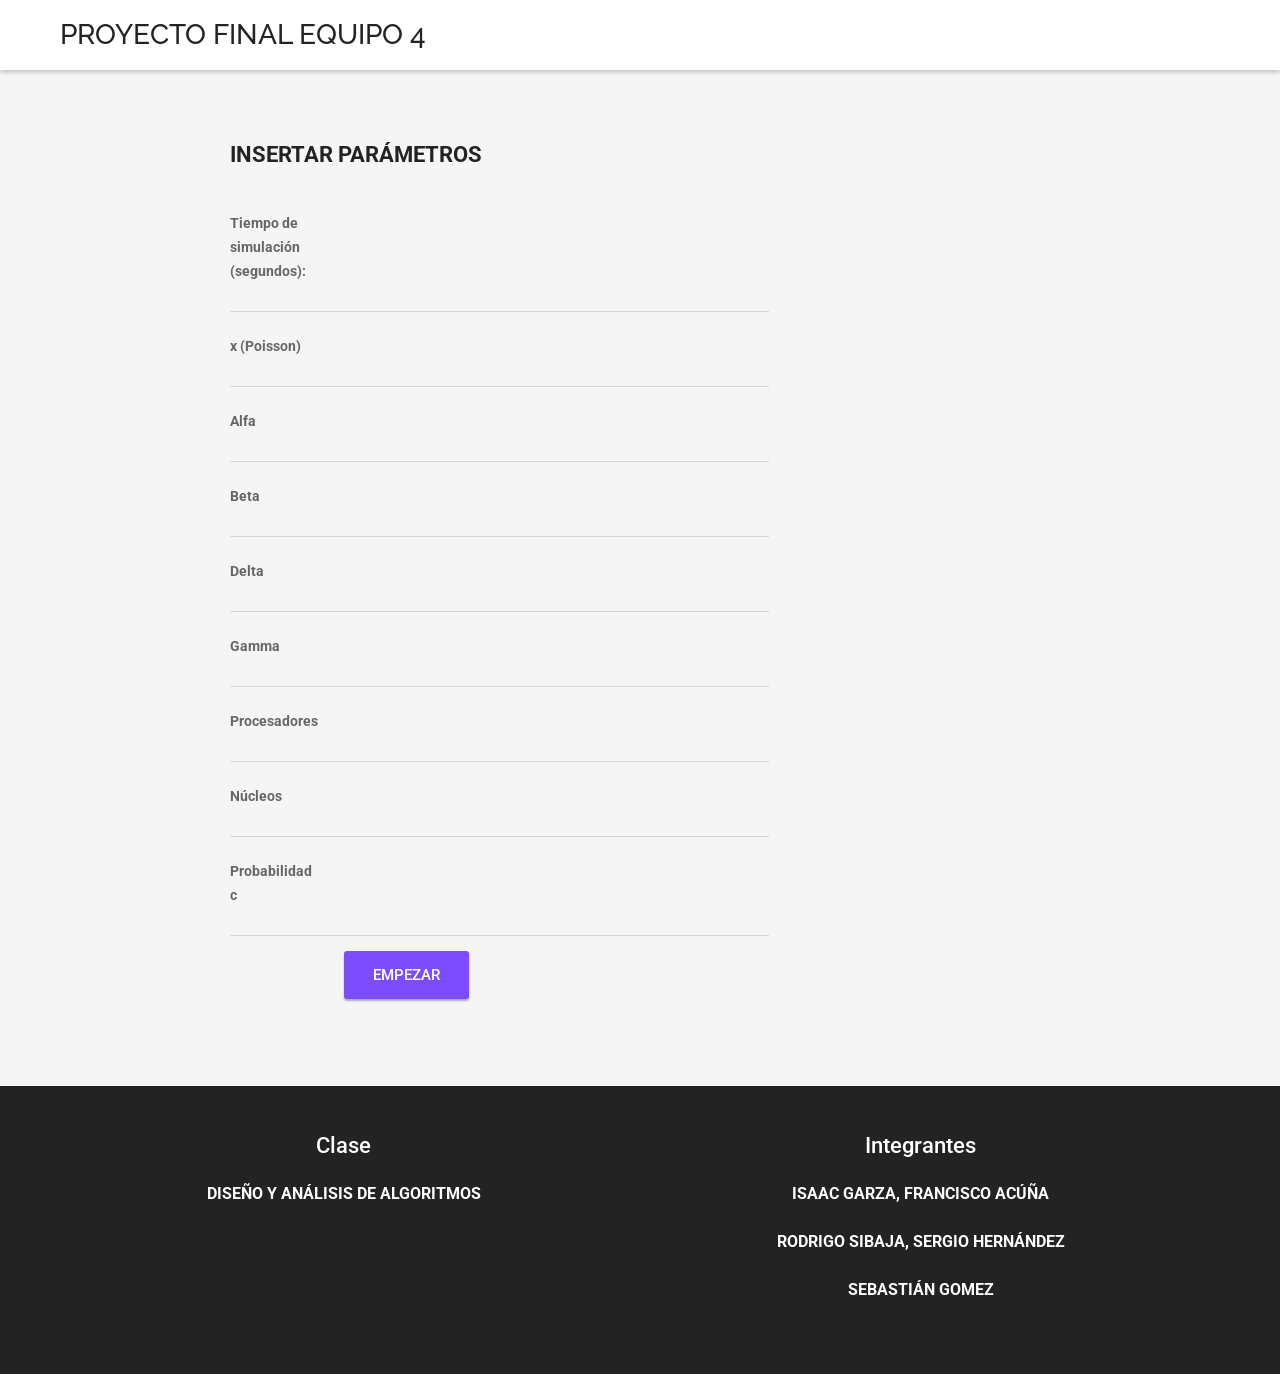
==== commit fbf7e361: "Se puso componentes y backen en readme" ====
--- a/frontend/elements/sility/index.html
+++ b/frontend/elements/sility/index.html
@@ -49,7 +49,7 @@
 							<div class="col-sm-7">
 								<form action="scripts/contact.php" method="post" class="form-horizontal contact-form">
 									<div class="form-group">
-										<label class="col-sm-2 control-label">Tiempo de simulación:</label>
+										<label class="col-sm-2 control-label">Tiempo de simulación (segundos):</label>
 										<div class="col-sm-10">
 											<input type="text" class="contact-name" name="tiempo" />
 										</div> <!-- end .col-sm-10 -->
@@ -79,7 +79,7 @@
 										</div> <!-- end .col-sm-10 -->
 									</div> <!-- end .form-group -->
 									<div class="form-group">
-										<label class="col-sm-2 control-label">Gama</label>
+										<label class="col-sm-2 control-label">Gamma</label>
 										<div class="col-sm-10">
 											<input type="text" class="contact-contact-name" name="gamma" />
 										</div> <!-- end .col-sm-10 -->
--- a/frontend/elements/sility/css/style.css
+++ b/frontend/elements/sility/css/style.css
@@ -2119,16 +2119,18 @@
 
 .matrices{
 	position: relative;
-	width: 300px;
-	height: 300px;
-	margin: 4px;
+	margin: auto;
 	background-color: black;
 	border: 3px solid white;
+	display: flex;
+  flex-wrap: wrap;
+	align-content: flex-start;
+	align-items: center;
 }
 
 .dot {
-	height: 25px;
-	width: 25px;
+	height: 40px;
+	width: 40px;
 	background-color: #bbb;
 	border-radius: 50%;
 	display: inline-block;
